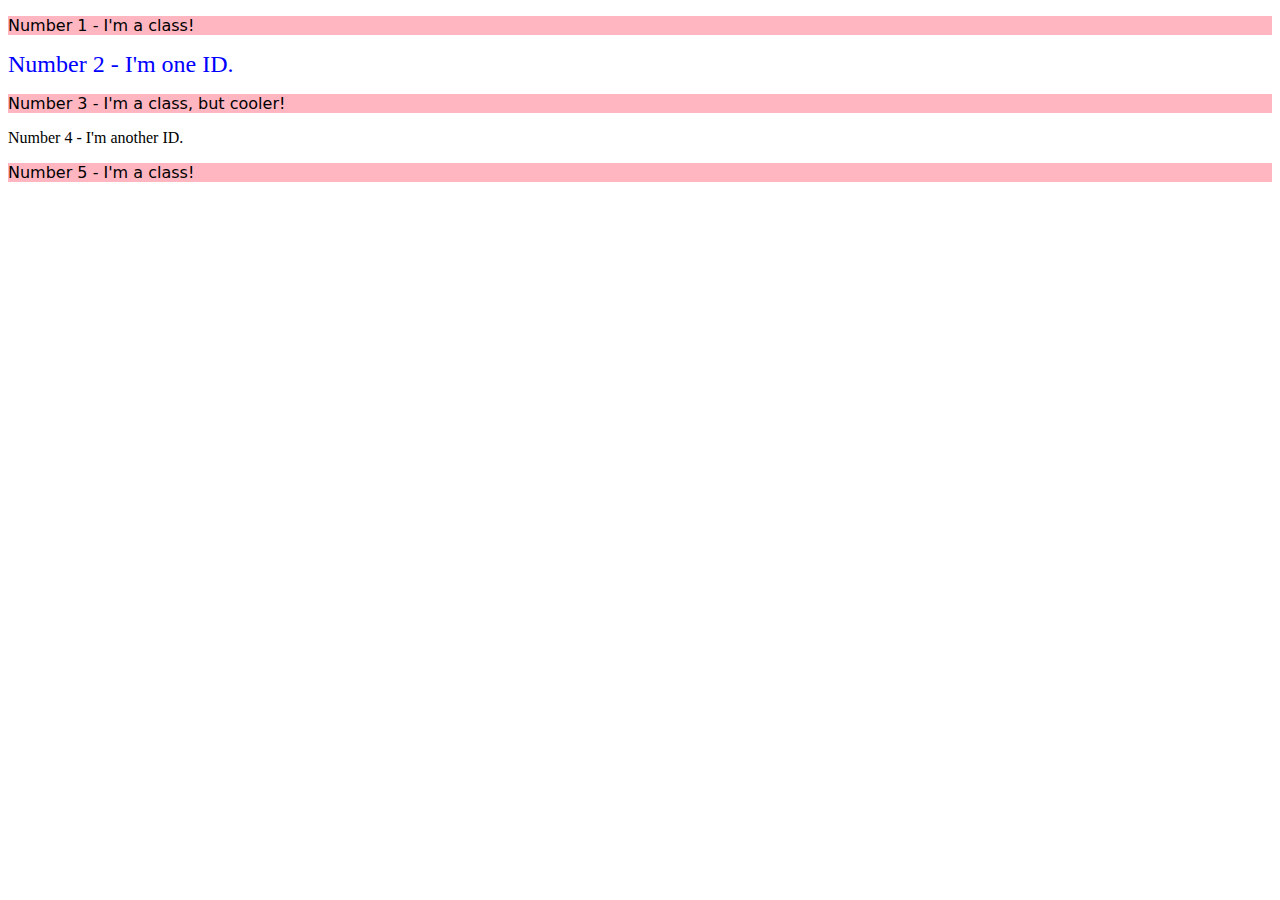
==== foundations/02-class-id-selectors/index.html @ 78d1aa0e "Edited odd numbered elements and element 2" ====
<!DOCTYPE html>
<html lang="en">

<head>
    <meta charset="UTF-8">
    <meta http-equiv="X-UA-Compatible" content="IE=edge">
    <meta name="viewport" content="width=device-width, initial-scale=1.0">
    <title>Class and ID Selectors</title>
    <link rel="stylesheet" href="style.css">
</head>

<body>
    <p class="odd">Number 1 - I'm a class!</p>
    <div id="blue">Number 2 - I'm one ID.</div>
    <p class="odd">Number 3 - I'm a class, but cooler!</p>
    <div>Number 4 - I'm another ID.</div>
    <p class="odd">Number 5 - I'm a class!</p>
</body>

</html>
---- foundations/02-class-id-selectors/style.css ----
.odd {
    background-color: lightpink;
    font-family: "Verdana", "DejaVu Sans", sans-serif;
}

#blue {
    color: rgb(0, 0, 255);
    font-size: 24px;
}
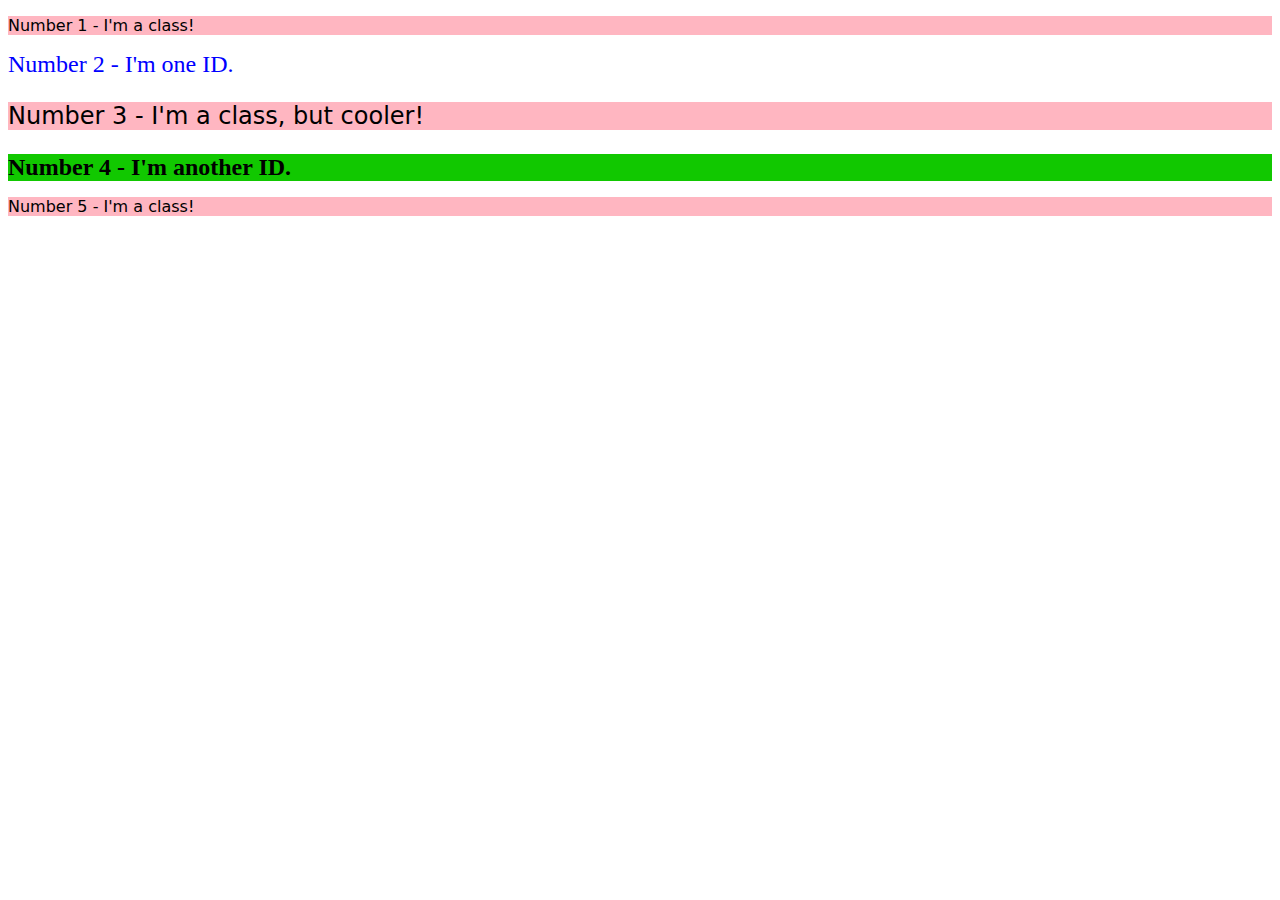
==== commit 2d2cf0a0: "Completed exercise 2" ====
--- a/foundations/02-class-id-selectors/index.html
+++ b/foundations/02-class-id-selectors/index.html
@@ -12,8 +12,8 @@
 <body>
     <p class="odd">Number 1 - I'm a class!</p>
     <div id="blue">Number 2 - I'm one ID.</div>
-    <p class="odd">Number 3 - I'm a class, but cooler!</p>
-    <div>Number 4 - I'm another ID.</div>
+    <p class="odd three">Number 3 - I'm a class, but cooler!</p>
+    <div id="four">Number 4 - I'm another ID.</div>
     <p class="odd">Number 5 - I'm a class!</p>
 </body>
 
--- a/foundations/02-class-id-selectors/style.css
+++ b/foundations/02-class-id-selectors/style.css
@@ -6,4 +6,14 @@
 #blue {
     color: rgb(0, 0, 255);
     font-size: 24px;
+}
+
+.three {
+    font-size: 24px;
+}
+
+#four {
+    background-color: rgb(17, 200, 0);
+    font-size: 24px;
+    font-weight: 700;
 }